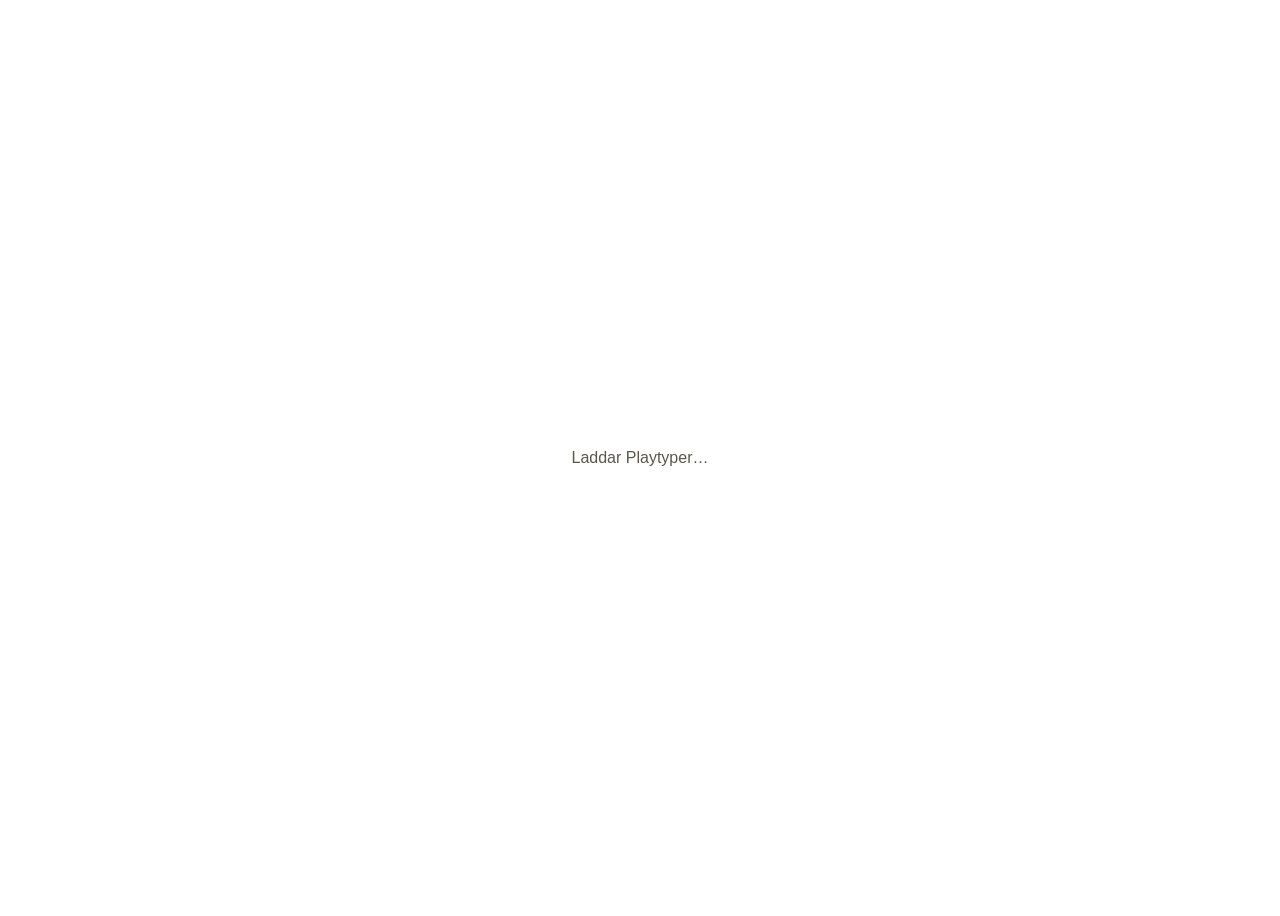
==== src/Playtyper.Web/wwwroot/index.html @ 65e82319 "Add project files." ====
<!DOCTYPE html>
<html lang="sv">
<head>
    <meta charset="utf-8" />
    <meta name="viewport" content="width=device-width, initial-scale=1, viewport-fit=cover" />
    <title>Playtyper</title>
    <base href="/" />

    <link rel="icon" type="image/png" href="favicon.png" />
    <link rel="apple-touch-icon" href="icons/icon-192.png" />
    <link rel="manifest" href="manifest.json" />
    <meta name="theme-color" content="#2f6f4f" />

    <link rel="stylesheet" href="_content/Playtyper.Shared/css/app.css" />
</head>
<body>
    <div id="app">
        <div style="display:flex;align-items:center;justify-content:center;height:100vh;font-family:sans-serif;color:#5c574d">
            <span>Laddar Playtyper…</span>
        </div>
    </div>

    <div id="blazor-error-ui" style="display:none;position:fixed;bottom:0;left:0;right:0;background:#fbe6e4;color:#a3352a;padding:10px 16px;font-family:sans-serif;font-size:13px;">
        Något gick fel. <a href="" style="color:inherit;text-decoration:underline">Ladda om</a>
        <button style="float:right;background:none;border:none;cursor:pointer;color:inherit" onclick="this.parentElement.style.display='none'">✕</button>
    </div>

    <script src="_content/Playtyper.Shared/js/interop.js"></script>
    <script src="_content/Playtyper.Shared/js/preview-bridge.js"></script>
    <script src="_framework/blazor.webassembly.js"></script>
</body>
</html>
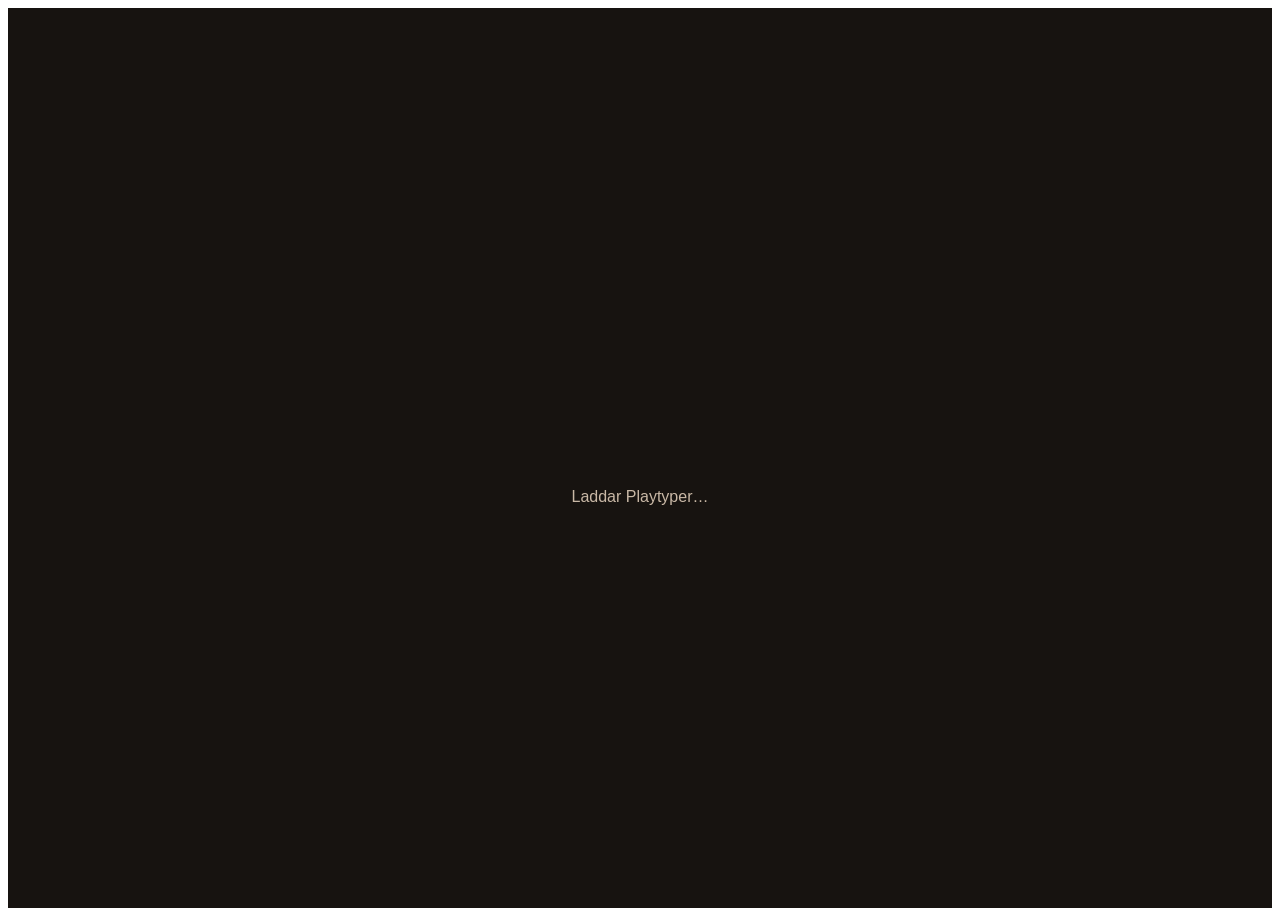
==== commit 6f322b38: "bronze update" ====
--- a/src/Playtyper.Web/wwwroot/index.html
+++ b/src/Playtyper.Web/wwwroot/index.html
@@ -6,21 +6,31 @@
     <title>Playtyper</title>
     <base href="/" />
 
+    <!-- Måste ligga FÖRE CSS-länken och köras synkront (ingen defer) — se
+         filens egen kommentar. Sätter data-theme på <html> innan
+         webbläsaren målar något, annars blinkar fel läge kort. -->
+    <script src="_content/Playtyper.Shared/js/theme-boot.js"></script>
+
     <link rel="icon" type="image/png" href="favicon.png" />
     <link rel="apple-touch-icon" href="icons/icon-192.png" />
     <link rel="manifest" href="manifest.json" />
-    <meta name="theme-color" content="#2f6f4f" />
+    <meta name="theme-color" content="#171310" />
 
     <link rel="stylesheet" href="_content/Playtyper.Shared/css/app.css" />
 </head>
 <body>
+    <!-- Inline-färger nedan (inte CSS-variabler) med flit: den här skärmen
+         syns INNAN app.css och Blazor hunnit ladda, så den kan inte förlita
+         sig på var(--color-*) — men värdena är samma koppar-palett som
+         resten av appen, inte kvarglömda från den gamla gröna paletten. -->
     <div id="app">
-        <div style="display:flex;align-items:center;justify-content:center;height:100vh;font-family:sans-serif;color:#5c574d">
+        <div style="display:flex;flex-direction:column;align-items:center;justify-content:center;gap:14px;height:100vh;font-family:sans-serif;color:#c9b8a6;background:#171310">
+            <img src="_content/Playtyper.Shared/img/logo.png" alt="" style="height:64px;width:auto" />
             <span>Laddar Playtyper…</span>
         </div>
     </div>
 
-    <div id="blazor-error-ui" style="display:none;position:fixed;bottom:0;left:0;right:0;background:#fbe6e4;color:#a3352a;padding:10px 16px;font-family:sans-serif;font-size:13px;">
+    <div id="blazor-error-ui" style="display:none;position:fixed;bottom:0;left:0;right:0;background:#fae3df;color:#a3352a;padding:10px 16px;font-family:sans-serif;font-size:13px;">
         Något gick fel. <a href="" style="color:inherit;text-decoration:underline">Ladda om</a>
         <button style="float:right;background:none;border:none;cursor:pointer;color:inherit" onclick="this.parentElement.style.display='none'">✕</button>
     </div>
